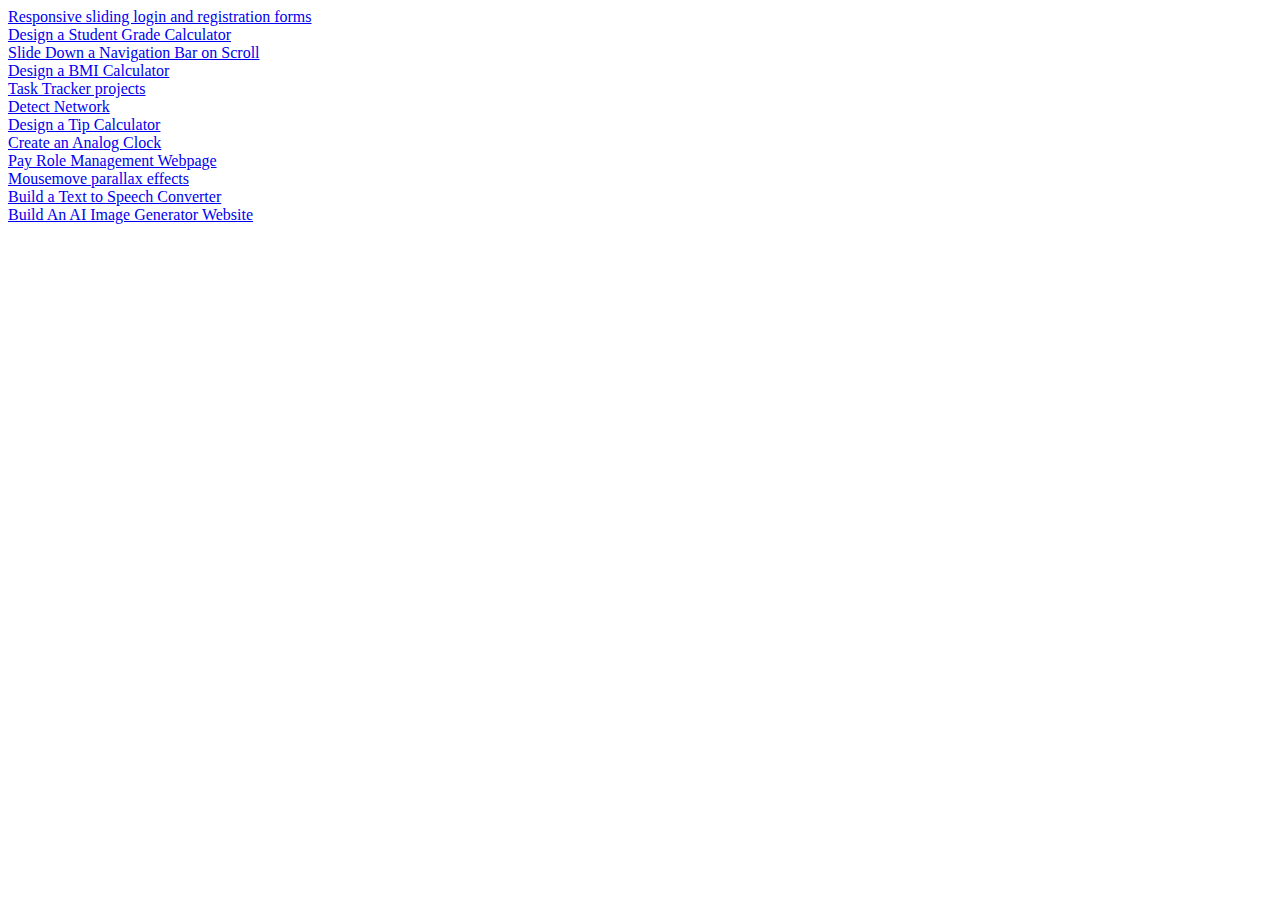
==== myprojects.html @ 205ad20d "Add files via upload" ====
<!DOCTYPE html>
<html lang="en">
<head>
    <meta charset="UTF-8">
    <meta name="viewport" content="width=device-width, initial-scale=1.0">
    <title>my projects</title>
</head>
<body>
    <a href="sliding Login Form.html">Responsive sliding login and registration forms</a><br>
    <a href="project2.html">Design a Student Grade Calculator</a><br>
    <a href="project3.html">Slide Down a Navigation Bar on Scroll</a><br>
    <a href="project4.html">Design a BMI Calculator</a><br>
    <a href="project5.html">Task Tracker projects</a><br>
    <a href="project6.html">Detect Network</a><br>
    <a href="project6_b.html">Design a Tip Calculator</a><br>
    <a href="project7.html"> Create an Analog Clock</a><br>
    <a href="project8.html">Pay Role Management Webpage</a><br>
    <a href="project9.html"> Mousemove parallax effects </a><br>
    <a href="project10.html"> Build a Text to Speech Converter</a><br>
    <a href="project11.html">Build An AI Image Generator Website </a><br>
</body>
</html>
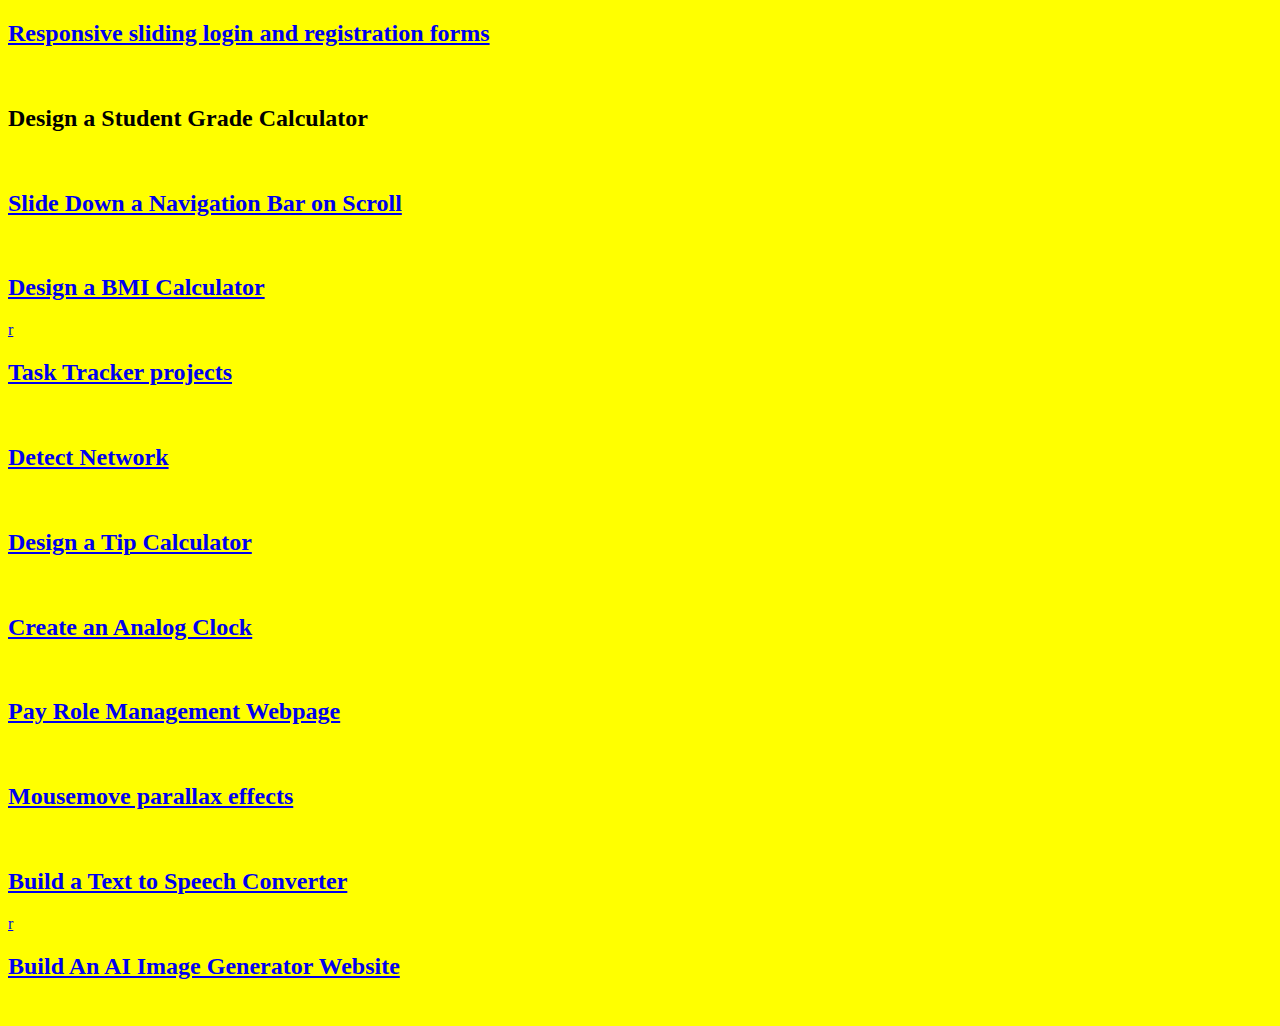
==== commit 00cebee0: "myprojects.html" ====
--- a/myprojects.html
+++ b/myprojects.html
@@ -5,18 +5,18 @@
     <meta name="viewport" content="width=device-width, initial-scale=1.0">
     <title>my projects</title>
 </head>
-<body>
-    <a href="sliding Login Form.html">Responsive sliding login and registration forms</a><br>
-    <a href="project2.html">Design a Student Grade Calculator</a><br>
-    <a href="project3.html">Slide Down a Navigation Bar on Scroll</a><br>
-    <a href="project4.html">Design a BMI Calculator</a><br>
-    <a href="project5.html">Task Tracker projects</a><br>
-    <a href="project6.html">Detect Network</a><br>
-    <a href="project6_b.html">Design a Tip Calculator</a><br>
-    <a href="project7.html"> Create an Analog Clock</a><br>
-    <a href="project8.html">Pay Role Management Webpage</a><br>
-    <a href="project9.html"> Mousemove parallax effects </a><br>
-    <a href="project10.html"> Build a Text to Speech Converter</a><br>
-    <a href="project11.html">Build An AI Image Generator Website </a><br>
+<body bgcolor="yellow">
+    <h2><a href="sliding Login Form.html">Responsive sliding login and registration forms</a></h2><br>
+    <a href="project2.html"></a><h2>Design a Student Grade Calculator</h2></a><br>
+    <a href="project3.html"><h2>Slide Down a Navigation Bar on Scroll</h2></a><br>
+    <a href="project4.html"><h2>Design a BMI Calculator</h2>r</a><br>
+    <a href="project5.html"><h2>Task Tracker projects</h2></a><br>
+    <a href="project6.html"><h2>Detect Network</h2></a><br>
+    <a href="project6_b.html"><h2>Design a Tip Calculator</h2></a><br>
+    <a href="project7.html"><h2> Create an Analog Clock</h2></a><br>
+    <a href="project8.html"><h2>Pay Role Management Webpage</h2></a><br>
+    <a href="project9.html"> <h2>Mousemove parallax effects </h2></a><br>
+    <a href="project10.html"> <h2>Build a Text to Speech Converter</h2>r</a><br>
+    <a href="project11.html"><h2>Build An AI Image Generator Website</h2> </a><br>
 </body>
-</html>+</html>
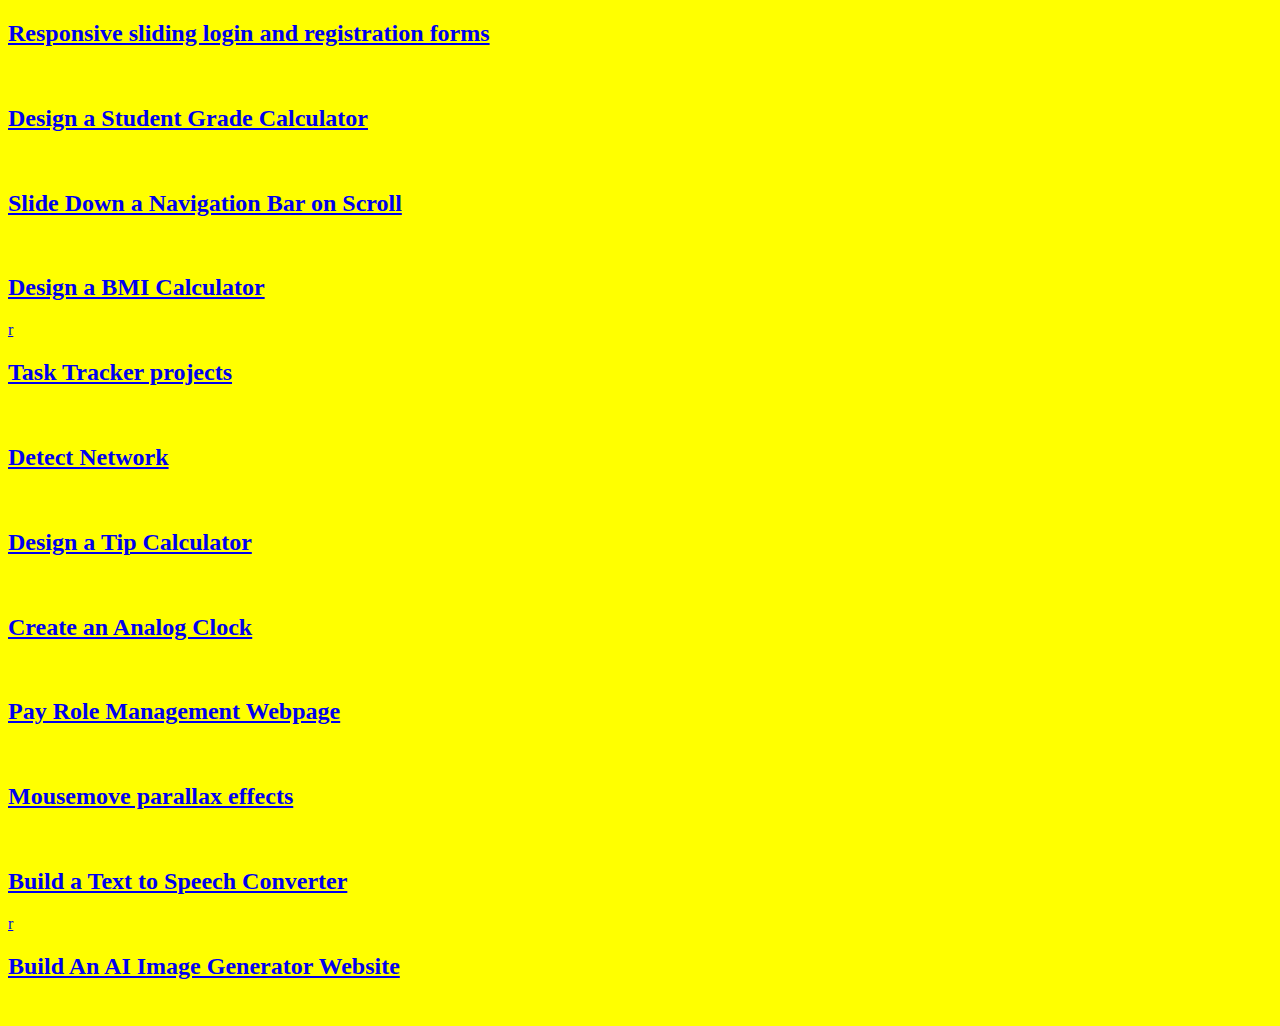
==== commit ada43b38: "Update myprojects.html" ====
--- a/myprojects.html
+++ b/myprojects.html
@@ -7,7 +7,7 @@
 </head>
 <body bgcolor="yellow">
     <h2><a href="sliding Login Form.html">Responsive sliding login and registration forms</a></h2><br>
-    <a href="project2.html"></a><h2>Design a Student Grade Calculator</h2></a><br>
+    <a href="project2.html"><h2>Design a Student Grade Calculator</h2></a><br>
     <a href="project3.html"><h2>Slide Down a Navigation Bar on Scroll</h2></a><br>
     <a href="project4.html"><h2>Design a BMI Calculator</h2>r</a><br>
     <a href="project5.html"><h2>Task Tracker projects</h2></a><br>
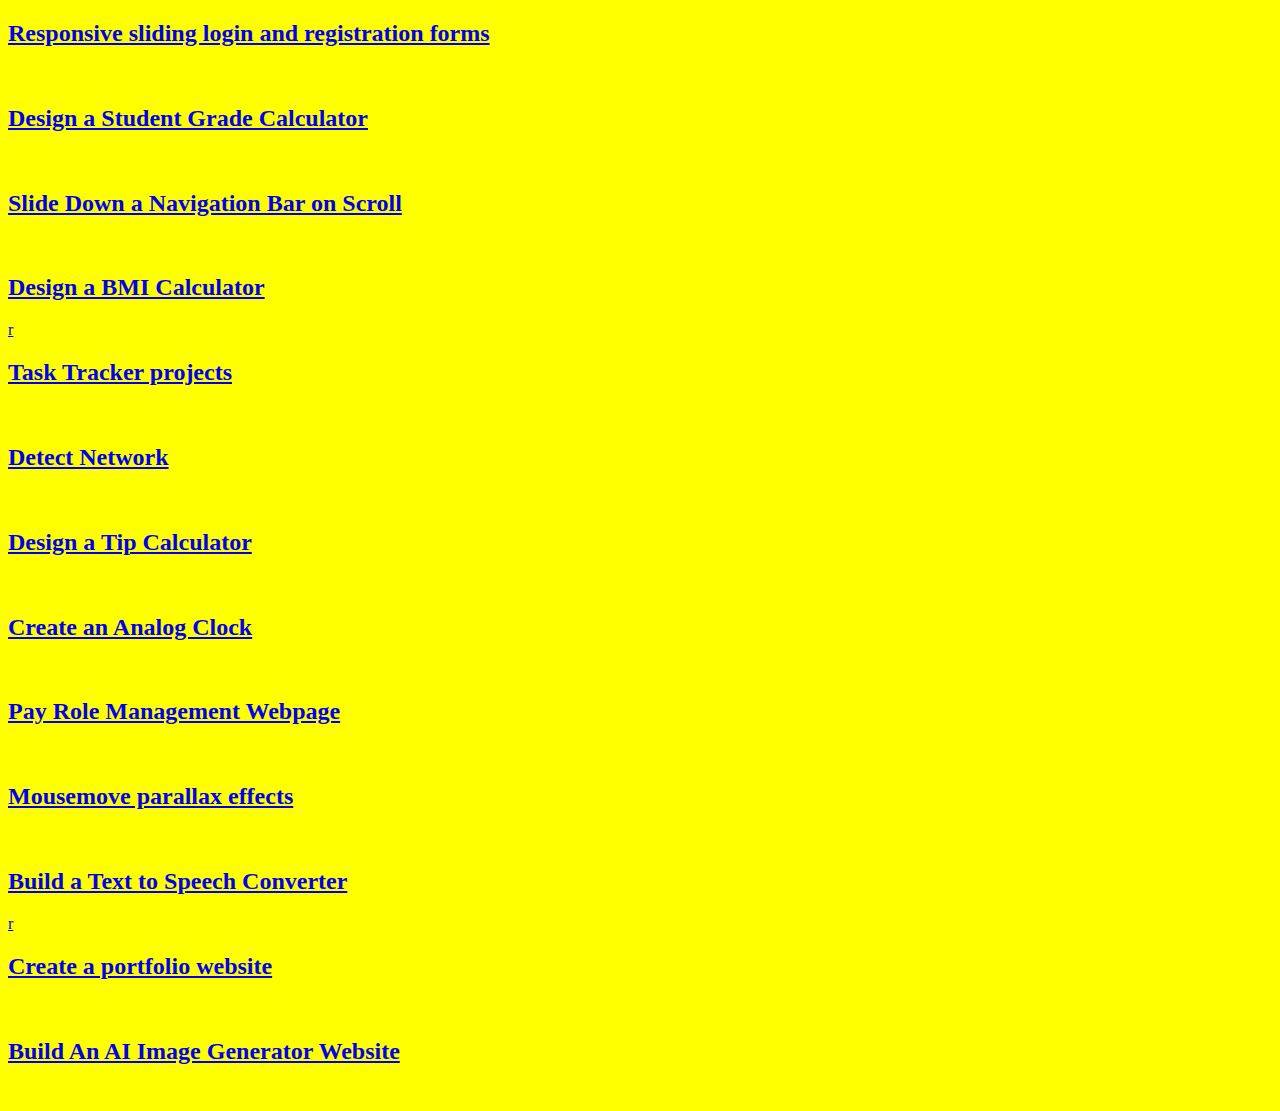
==== commit 0ed5ca16: "myprojects.html" ====
--- a/myprojects.html
+++ b/myprojects.html
@@ -17,6 +17,7 @@
     <a href="project8.html"><h2>Pay Role Management Webpage</h2></a><br>
     <a href="project9.html"> <h2>Mousemove parallax effects </h2></a><br>
     <a href="project10.html"> <h2>Build a Text to Speech Converter</h2>r</a><br>
+    <a href="#"><h2>Create a portfolio website</h2></a><br>
     <a href="project11.html"><h2>Build An AI Image Generator Website</h2> </a><br>
 </body>
 </html>
